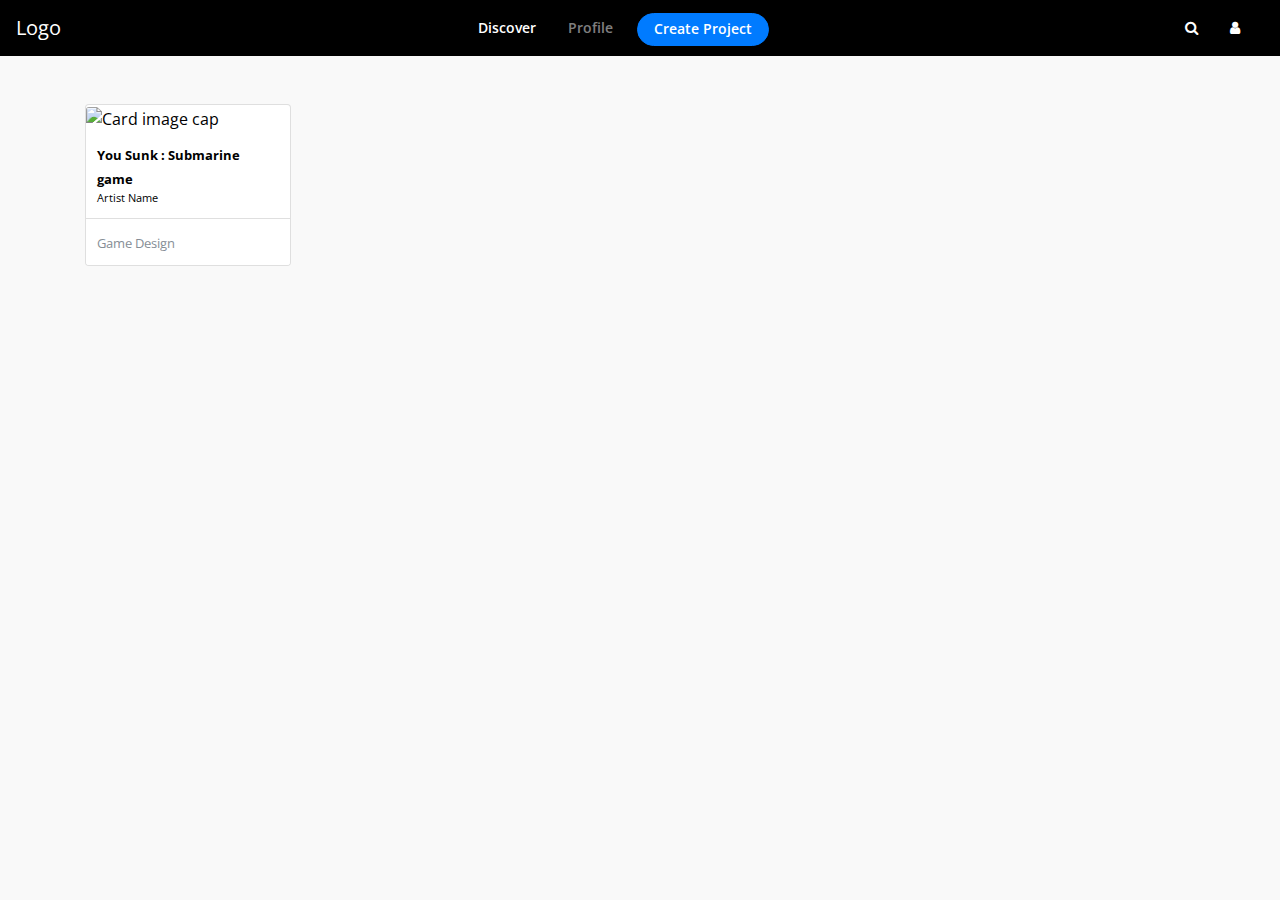
==== src/index.html @ f2aaa844 "Discover" ====
<!DOCTYPE html>
<html class="no-js" lang="en">

<head>
    <meta http-equiv="x-ua-compatible" content="ie=edge">
    <meta name="viewport" content="width=device-width, initial-scale=1.0" />
    <link href="https://fonts.googleapis.com/css?family=Open+Sans:300,400,700&amp;subset=vietnamese" rel="stylesheet">
    <link rel="stylesheet" href="css/font-awesome.min.css">
    <link rel="stylesheet" href="css/bootstrap.css">
    <link rel="stylesheet" href="css/style.css">
    <title>Gallery</title>
</head>

<body>
    <nav class="navbar navbar-expand-lg navbar-dark bg-dark">
        <button class="navbar-toggler" type="button" data-toggle="collapse" data-target="#navbarTogglerDemo03" aria-controls="navbarTogglerDemo03"
            aria-expanded="false" aria-label="Toggle navigation">
            <span class="navbar-toggler-icon"></span>
        </button>

        <a class="navbar-brand d-lg-none" href="#">Logo</a>

        <div class="collapse navbar-collapse justify-content-between" id="navbarTogglerDemo03">
            <a class="navbar-brand d-lg-block d-md-none" href="#">Logo</a>
            <ul class="navbar-nav">
                <li class="nav-item active">
                    <a class="nav-link" href="#">Discover
                        <span class="sr-only">(current)</span>
                    </a>
                </li>
                <li class="nav-item">
                    <a class="nav-link" href="#">Profile</a>
                </li>
                <li class="nav-item mt-lg-1">
                    <a class="btn btn-primary" href="#">Create Project</a>
                </li>
            </ul>
            <ul class="navbar-nav">
                <li class="nav-item active">
                    <a class="nav-link" href="#">
                        <i class="fa fa-search"></i>
                    </a>
                </li>
                <li class="nav-item active">
                    <a class="nav-link" href="#">
                        <i class="fa fa-user"></i>
                    </a>
                </li>
            </ul>
        </div>
    </nav>

    <section id="post-list">
        <div class="container py-5">
            <div class="card-columns">
                <div class="card">
                    <a href="#">
                        <img class="card-img-top" src="https://mir-s3-cdn-cf.behance.net/projects/202/541fd758062157.Y3JvcCw3NTgsNTkzLDEyNyw3Ng.png"
                            alt="Card image cap">
                    </a>
                    <div class="card-body">
                        <a href="#" class="card-title">You Sunk : Submarine game</a>
                        <p class="card-text">
                            <a href="">Artist Name</a>
                        </p>
                    </div>
                    <div class="card-footer">
                        <small class="text-muted">Game Design</small>
                    </div>
                </div>
            </div>
        </div>
    </section>

    <script src="js/jquery.min.js"></script>
    <script src="js/popper.min.js"></script>
    <script src="js/bootstrap.min.js"></script>
</body>

</html>
---- src/css/style.css ----
@media (min-width: 576px) {
  .card-columns {
    column-count: 5;
    column-gap: 1.25rem; } }

@media (max-width: 1200px) {
  .card-columns {
    column-count: 4;
    column-gap: 1.25rem; } }

@media (max-width: 886px) {
  .card-columns {
    column-count: 3;
    column-gap: 1.25rem; } }

@media (max-width: 666px) {
  .card-columns {
    column-count: 2;
    column-gap: 1.25rem; } }

@media (max-width: 414px) {
  .card-columns {
    column-count: 1;
    column-gap: 1.25rem; } }

a {
  color: black; }

body {
  font-family: 'Open Sans', sans-serif;
  font-weight: regular;
  background-color: #f9f9f9; }

.bg-dark {
  background-color: black !important; }

.btn {
  border-radius: 2rem;
  line-height: .9rem;
  font-weight: 600;
  font-size: .9rem;
  padding-left: 1rem;
  padding-right: 1rem; }

p {
  font-size: .7rem; }

nav .nav-item {
  margin-right: 1rem;
  font-weight: 600;
  font-size: .9rem; }

section#post-list .card-title {
  font-size: .8rem;
  font-weight: bold; }

section#post-list .card-body {
  padding: .7rem; }

section#post-list .card-footer {
  background-color: white;
  padding: .7rem; }
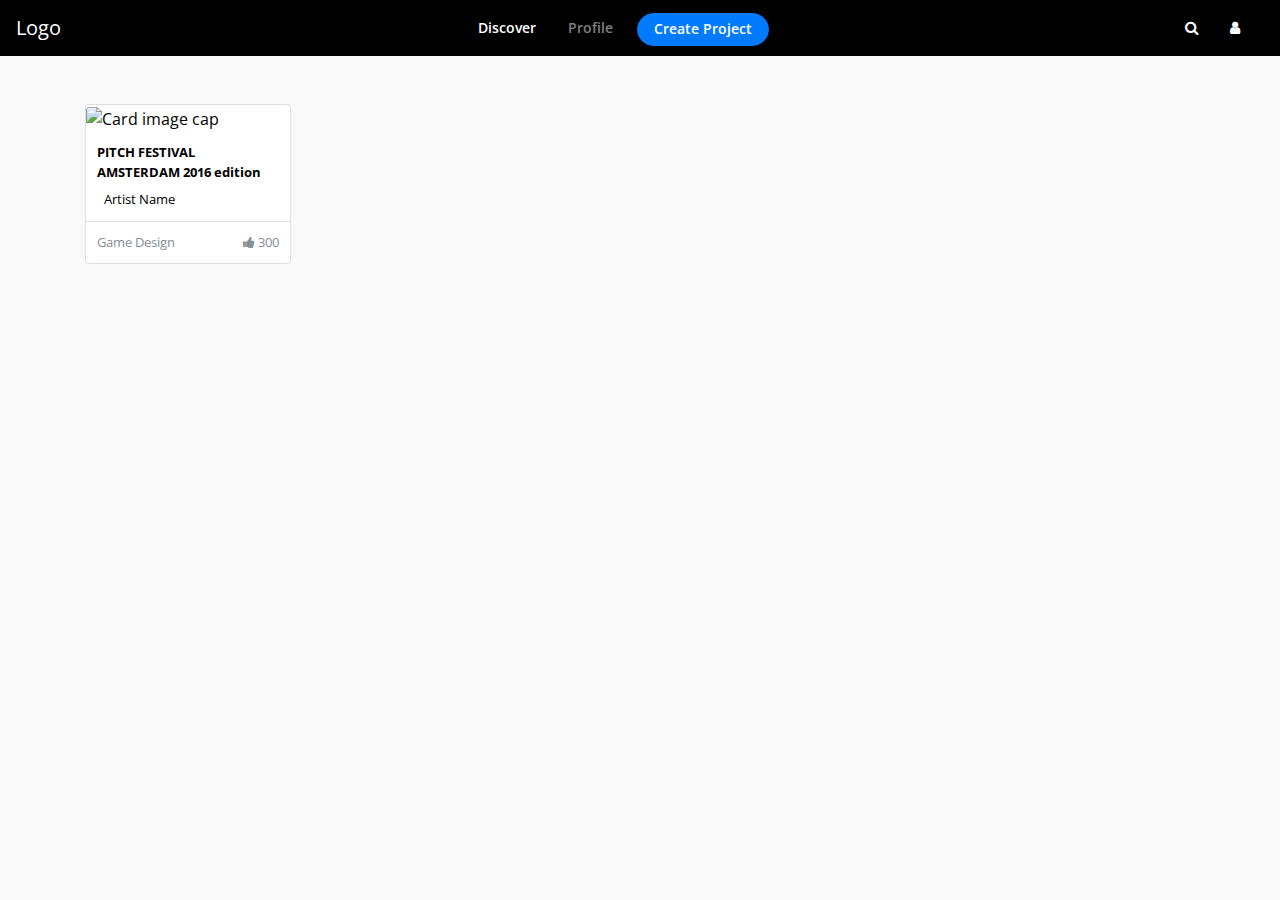
==== commit f16a1e07: "Profile" ====
--- a/src/index.html
+++ b/src/index.html
@@ -24,12 +24,11 @@
             <a class="navbar-brand d-lg-block d-md-none" href="#">Logo</a>
             <ul class="navbar-nav">
                 <li class="nav-item active">
-                    <a class="nav-link" href="#">Discover
-                        <span class="sr-only">(current)</span>
+                    <a class="nav-link" href="index.html">Discover
                     </a>
                 </li>
                 <li class="nav-item">
-                    <a class="nav-link" href="#">Profile</a>
+                    <a class="nav-link" href="profile.html">Profile</a>
                 </li>
                 <li class="nav-item mt-lg-1">
                     <a class="btn btn-primary" href="#">Create Project</a>
@@ -59,13 +58,19 @@
                             alt="Card image cap">
                     </a>
                     <div class="card-body">
-                        <a href="#" class="card-title">You Sunk : Submarine game</a>
-                        <p class="card-text">
-                            <a href="">Artist Name</a>
-                        </p>
+                        <a href="#" class="card-title">PITCH FESTIVAL AMSTERDAM 2016 edition</a>
+                        <a href="#" class="card-text d-block mt-2">
+                            <img width="20" class="img-fluid rounded-circle mr-1" src="http://s3.amazonaws.com/37assets/svn/765-default-avatar.png" alt="">
+                            Artist Name
+                        </a>
                     </div>
-                    <div class="card-footer">
-                        <small class="text-muted">Game Design</small>
+                    <div class="card-footer clearfix">
+                        <small class="float-left"><a href="#" class="text-muted">Game Design</a></small>
+                        <small class="float-right">
+                            <a href="#" class="text-muted">
+                                <i class="fa fa-thumbs-up"></i> 300
+                            </a>
+                        </small>
                     </div>
                 </div>
             </div>
--- a/src/css/style.css
+++ b/src/css/style.css
@@ -1,28 +1,3 @@
-@media (min-width: 576px) {
-  .card-columns {
-    column-count: 5;
-    column-gap: 1.25rem; } }
-
-@media (max-width: 1200px) {
-  .card-columns {
-    column-count: 4;
-    column-gap: 1.25rem; } }
-
-@media (max-width: 886px) {
-  .card-columns {
-    column-count: 3;
-    column-gap: 1.25rem; } }
-
-@media (max-width: 666px) {
-  .card-columns {
-    column-count: 2;
-    column-gap: 1.25rem; } }
-
-@media (max-width: 414px) {
-  .card-columns {
-    column-count: 1;
-    column-gap: 1.25rem; } }
-
 a {
   color: black; }
 
@@ -43,20 +18,106 @@
   padding-right: 1rem; }
 
 p {
-  font-size: .7rem; }
+  font-size: .8rem; }
 
 nav .nav-item {
   margin-right: 1rem;
   font-weight: 600;
   font-size: .9rem; }
 
-section#post-list .card-title {
-  font-size: .8rem;
-  font-weight: bold; }
-
 section#post-list .card-body {
-  padding: .7rem; }
+  padding: .7rem;
+  line-height: 1.2rem; }
+  section#post-list .card-body .card-title {
+    font-size: .8rem;
+    font-weight: bold; }
 
 section#post-list .card-footer {
   background-color: white;
   padding: .7rem; }
+
+section#post-list .card-text {
+  font-size: .8rem; }
+
+@media (min-width: 576px) {
+  section#post-list .card-columns {
+    column-count: 5;
+    column-gap: 1.25rem; } }
+
+@media (max-width: 1200px) {
+  section#post-list .card-columns {
+    column-count: 4;
+    column-gap: 1.25rem; } }
+
+@media (max-width: 886px) {
+  section#post-list .card-columns {
+    column-count: 3;
+    column-gap: 1.25rem; } }
+
+@media (max-width: 666px) {
+  section#post-list .card-columns {
+    column-count: 2;
+    column-gap: 1.25rem; } }
+
+@media (max-width: 414px) {
+  section#post-list .card-columns {
+    column-count: 1;
+    column-gap: 1.25rem; } }
+
+@media (max-width: 1200px) {
+  section#user-profile .card-columns {
+    column-count: 3;
+    column-gap: 1.25rem; } }
+
+@media (min-width: 576px) {
+  section#user-profile .card-columns {
+    column-count: 3;
+    column-gap: 1.25rem; } }
+
+@media (max-width: 1200px) {
+  section#user-profile .card-columns {
+    column-count: 3;
+    column-gap: 1.25rem; } }
+
+@media (max-width: 886px) {
+  section#user-profile .card-columns {
+    column-count: 2;
+    column-gap: 1.25rem; } }
+
+@media (max-width: 666px) {
+  section#user-profile .card-columns {
+    column-count: 3;
+    column-gap: 1.25rem; } }
+
+@media (max-width: 414px) {
+  section#user-profile .card-columns {
+    column-count: 1;
+    column-gap: 1.25rem; } }
+
+section#user-profile .card {
+  border-radius: 0; }
+  section#user-profile .card .card-img-top {
+    border-radius: 0; }
+  section#user-profile .card .card-body {
+    background-color: #f9f9f9; }
+  section#user-profile .card .list-group-item {
+    background-color: #f9f9f9;
+    font-size: .8rem;
+    line-height: 1.5rem; }
+    section#user-profile .card .list-group-item i {
+      width: 1.5rem; }
+
+section#user-profile .card-columns .card-body {
+  padding: .7rem;
+  line-height: 1.2rem;
+  background-color: white; }
+  section#user-profile .card-columns .card-body .card-title {
+    font-size: .8rem;
+    font-weight: bold; }
+
+section#user-profile .card-columns .card-footer {
+  background-color: white;
+  padding: .7rem; }
+
+section#user-profile .card-columns .card-text {
+  font-size: .8rem; }
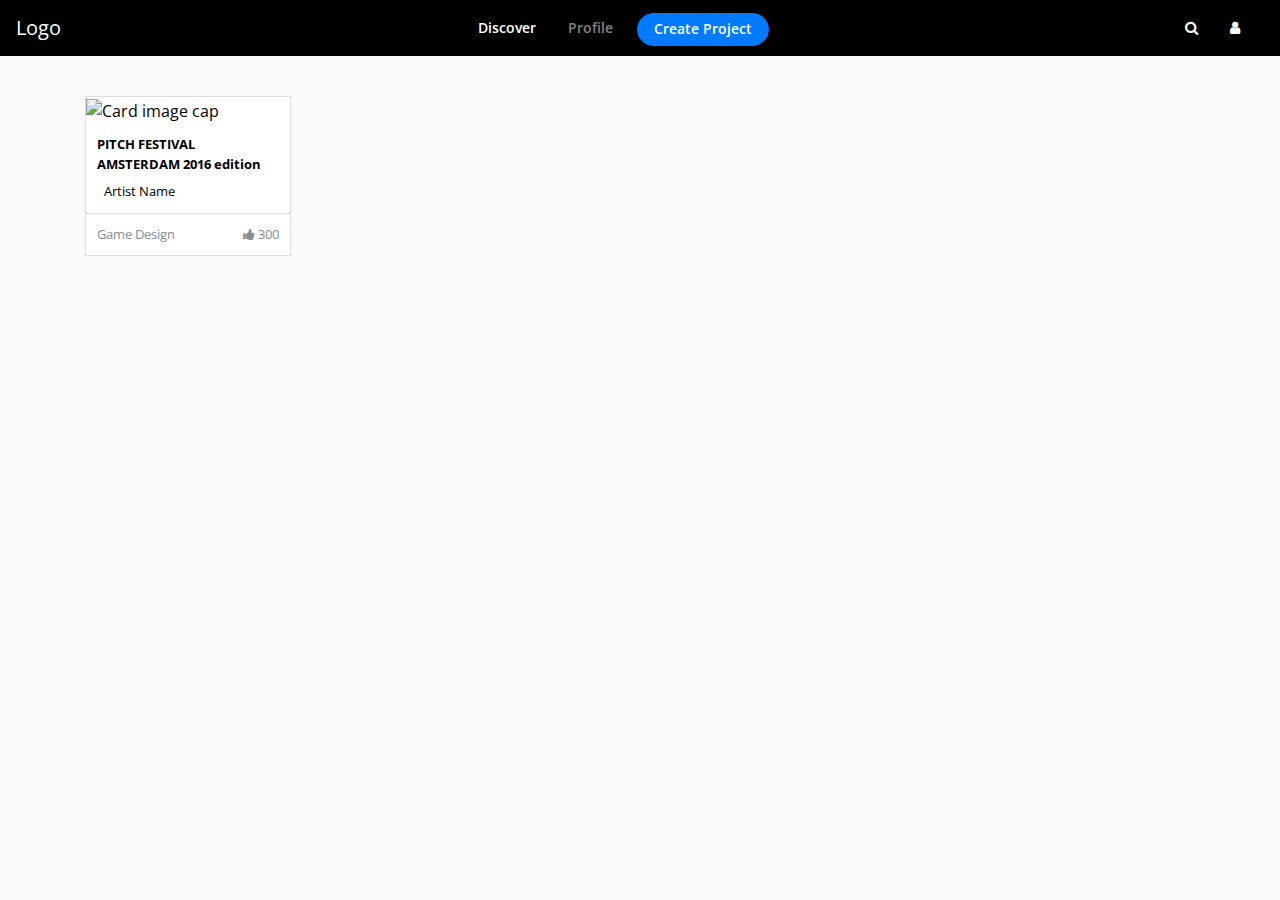
==== commit ec3b87ba: "navbar fixed top" ====
--- a/src/index.html
+++ b/src/index.html
@@ -12,7 +12,7 @@
 </head>
 
 <body>
-    <nav class="navbar navbar-expand-lg navbar-dark bg-dark">
+    <nav class="navbar navbar-expand-lg navbar-dark bg-dark fixed-top">
         <button class="navbar-toggler" type="button" data-toggle="collapse" data-target="#navbarTogglerDemo03" aria-controls="navbarTogglerDemo03"
             aria-expanded="false" aria-label="Toggle navigation">
             <span class="navbar-toggler-icon"></span>
@@ -49,7 +49,7 @@
         </div>
     </nav>
 
-    <section id="post-list">
+    <section id="post-list" class="py-5">
         <div class="container py-5">
             <div class="card-columns">
                 <div class="card">
--- a/src/css/style.css
+++ b/src/css/style.css
@@ -24,6 +24,12 @@
   margin-right: 1rem;
   font-weight: 600;
   font-size: .9rem; }
+
+section#post-list .card {
+  border-radius: 0; }
+
+section#post-list .card-img-top {
+  border-radius: 0; }
 
 section#post-list .card-body {
   padding: .7rem;
@@ -96,6 +102,8 @@
 
 section#user-profile .card {
   border-radius: 0; }
+  section#user-profile .card .card-title {
+    margin-bottom: .5rem; }
   section#user-profile .card .card-img-top {
     border-radius: 0; }
   section#user-profile .card .card-body {
